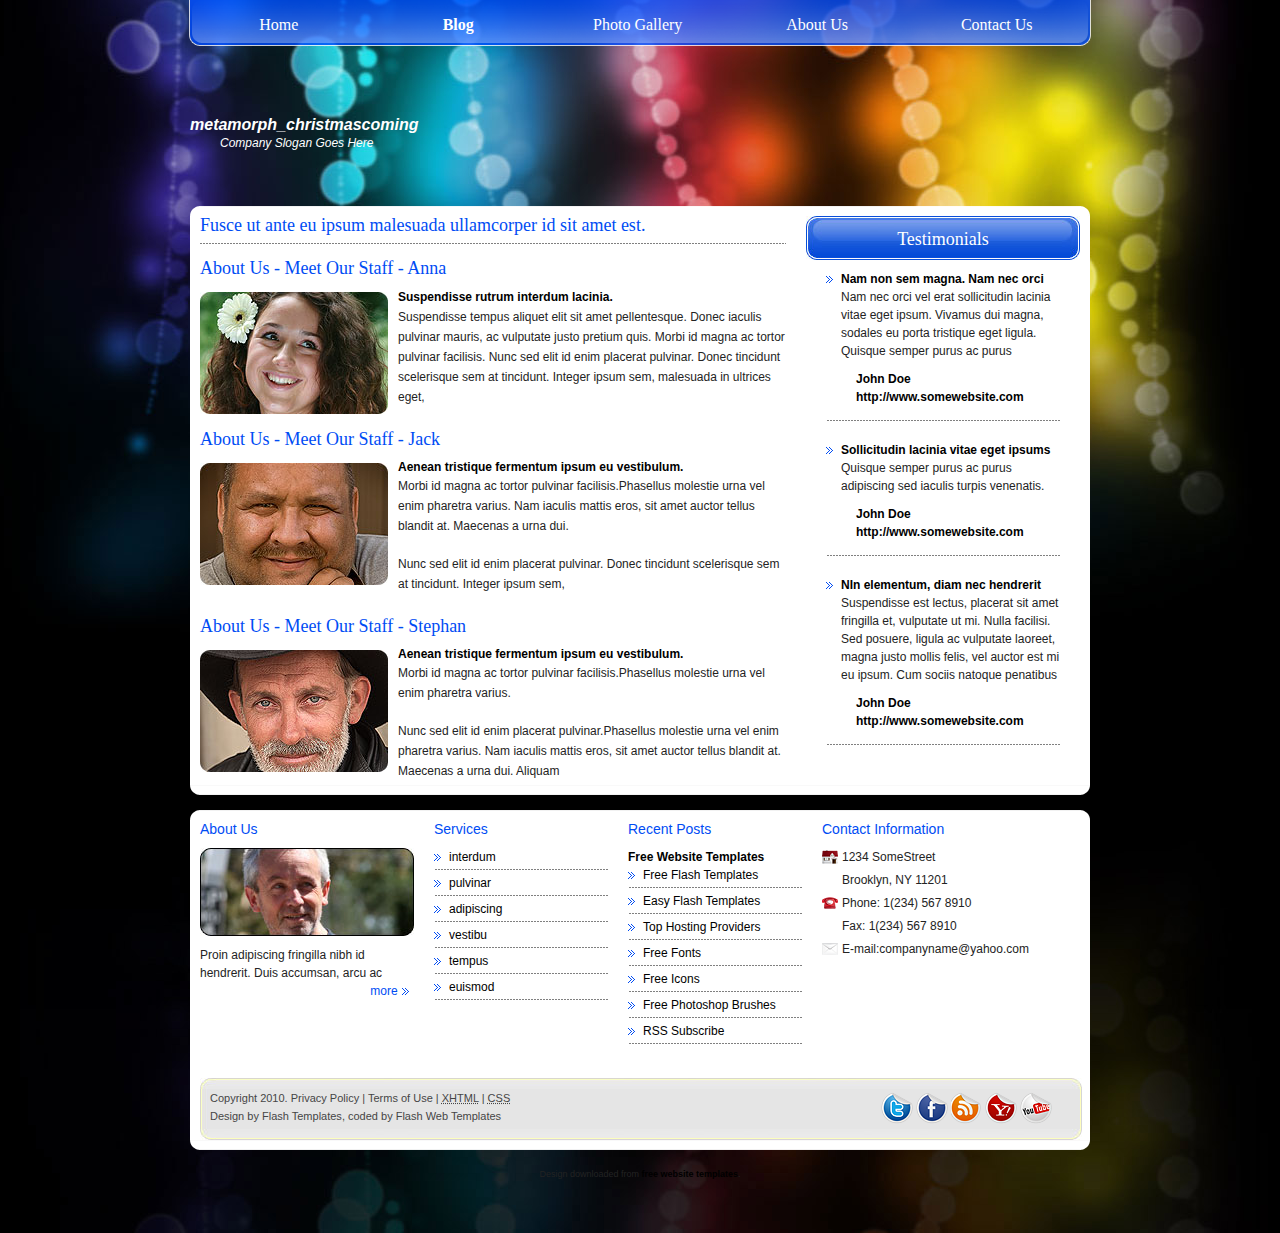
==== aboutus.html @ 3dd11f88 "primer commit" ====
<!DOCTYPE html PUBLIC "-//W3C//DTD XHTML 1.0 Transitional//EN" "http://www.w3.org/TR/xhtml1/DTD/xhtml1-transitional.dtd">
<html xmlns="http://www.w3.org/1999/xhtml">
    <head>
        <meta http-equiv="content-type" content="text/html; charset=utf-8" />
        <title>Metamorphosis Design Free Css Templates</title>
        <meta name="keywords" content="" />
        <meta name="description" content="" />
        <link href="styles.css" rel="stylesheet" type="text/css" media="screen" />
    </head>
    <body>
        <div id="bg_top">
            <div id="menu">
                <ul>
                    <li><a href="index.html">Home</a></li>
                    <li><a href="blog.html" class="active">Blog</a></li>
                    <li><a href="gallery.html">Photo Gallery</a></li>
                    <li><a href="aboutus.html">About Us</a></li>
                    <li><a href="contact.html">Contact Us</a></li>
                </ul>
                <div style="clear: both"></div>
            </div>
            <div id="wrap">
                <div id="logo">
                    <h1><a href="#">metamorph_christmascoming</a></h1>
                    <a href="#"><small>Company Slogan Goes Here</small></a>
                </div>
                <div class="con_top"></div>
                <div class="prev_box">
                    <div class="contact_content_left">

                        <h5>Fusce ut ante eu ipsum malesuada ullamcorper id sit amet est. </h5>
                        <h6>About Us - Meet Our Staff - Anna</h6>

                        <img src="images/pic1.jpg" alt="" title="" style="float: left; padding-right: 10px; padding-top: 5px;"/>
                        <p><a href="#">Suspendisse rutrum interdum lacinia.</a></p>
                        <p>Suspendisse tempus aliquet elit sit amet pellentesque. Donec iaculis pulvinar mauris, ac vulputate justo pretium quis. Morbi id magna ac tortor pulvinar facilisis. Nunc sed elit id enim placerat pulvinar. Donec tincidunt scelerisque sem at tincidunt. Integer ipsum sem, malesuada in ultrices eget, </p>
                        <br />
                        <h6>About Us - Meet Our Staff - Jack</h6>

                        <img src="images/pic2.jpg" alt="" title="" style="float: left; padding-right: 10px; padding-top: 5px;"/>
                        <a href="#">Aenean tristique fermentum ipsum eu vestibulum.</a>
                        <p>Morbi id magna ac tortor pulvinar facilisis.Phasellus molestie urna vel enim pharetra varius. Nam iaculis mattis eros, sit amet auctor tellus blandit at. Maecenas a urna dui. </p>
                        <br />
                        <p>Nunc sed elit id enim placerat pulvinar. Donec tincidunt scelerisque sem at tincidunt. Integer ipsum sem, </p>
                        <br />
                        <h6>About Us - Meet Our Staff  - Stephan</h6>

                        <img src="images/pic3.jpg" alt="" title="" style="float: left; padding-right: 10px; padding-top: 5px;"/>
                        <a href="#">Aenean tristique fermentum ipsum eu vestibulum.</a>
                        <p>Morbi id magna ac tortor pulvinar facilisis.Phasellus molestie urna vel enim pharetra varius.</p>
                        <br />
                        <p>Nunc sed elit id enim placerat pulvinar.Phasellus molestie urna vel enim pharetra varius. Nam iaculis mattis eros, sit amet auctor tellus blandit at. Maecenas a urna dui. Aliquam</p>

                    </div>
                    <div class="contact_content_right">
                        <h6>Testimonials</h6>
                        <div class="pad_left_con">
                            <a href="#" class="ls_style">Nam non sem magna. Nam nec orci </a>
                            <p  style="padding-left: 15px;">Nam nec orci vel erat sollicitudin lacinia vitae eget ipsum. Vivamus dui magna, sodales eu porta tristique eget ligula. Quisque semper purus ac purus</p>
                            <div class="bot_bor">
                                <a href="#">John Doe <br />
                                    http://www.somewebsite.com</a>
                            </div>

                            <a href="#" class="ls_style">Sollicitudin lacinia vitae eget ipsums</a>
                            <p  style="padding-left: 15px;">Quisque semper purus ac purus adipiscing sed iaculis turpis venenatis. </p>
                            <div class="bot_bor">
                                <a href="#">John Doe <br />
                                    http://www.somewebsite.com</a>
                            </div>

                            <a href="#" class="ls_style">NIn elementum, diam nec hendrerit </a>
                            <p  style="padding-left: 15px;">Suspendisse est lectus, placerat sit amet fringilla et, vulputate ut mi. Nulla facilisi. Sed posuere, ligula ac vulputate laoreet, magna justo mollis felis, vel auctor est mi eu ipsum. Cum sociis natoque penatibus</p>
                            <div class="bot_bor">
                                <a href="#">John Doe <br />
                                    http://www.somewebsite.com</a>
                            </div>
                        </div>
                    </div>


                    <div style="clear: both"></div>
                </div>
                <div class="con_bot"></div>
                <div class="clear_con"></div>
                <div class="con_top"></div>
                <div id="footer_box">
                    <div class="foot_column4">
                        <div class="foot_col1">
                            <h3>About Us</h3>
                            <a href="#"><img src="images/img4.jpg" alt="" title="" style="padding-bottom: 10px;"/></a>
                            <p>Proin adipiscing fringilla nibh id hendrerit. Duis accumsan, arcu ac</p>
                            <div class="footer_more"><a href="#">more</a></div>
                        </div>
                        <div class="foot_col2">
                            <h3>Services</h3>
                            <ul class="ls">
                                <li><a href="#">interdum</a></li>
                                <li><a href="#">pulvinar</a></li>
                                <li><a href="#">adipiscing</a></li>
                                <li><a href="#">vestibu</a></li>
                                <li><a href="#">tempus</a></li>
                                <li><a href="#">euismod </a></li>

                            </ul>
                        </div>
                        <div class="foot_col3">
                            <h3>Recent Posts</h3>
                            <ul class="ls">
                                    <a href="#">Free Website Templates</a></li>
                                    <li><a href="#">Free Flash Templates</a></li>
                                    <li><a href="#">Easy Flash Templates</a></li>
                                    <li><a href="#">Top Hosting Providers</a></li>
                                    <li><a href="#">Free Fonts</a></li>
				    <li><a href="#">Free Icons</a></li>
				    <li><a href="#">Free Photoshop Brushes</a></li>
				    <li><a href="#">RSS Subscribe</a></li>
                            </ul>
                        </div>
                        <div class="foot_col4">
                            <h3>Contact Information</h3>
                            <div class="pad_left" style="background: url(images/home.png) no-repeat left center">
                                1234 SomeStreet
                            </div>
                            <div class="pad_left">
                                Brooklyn, NY 11201
                            </div>
                            <div class="pad_left" style="background: url(images/phone.png) no-repeat left center">
                                Phone:  1(234) 567 8910
                            </div>
                            <div class="pad_left">
                                Fax: 1(234) 567 8910
                            </div>
                            <div class="pad_left" style="background: url(images/contact.png) no-repeat left center">
                                E-mail:companyname@yahoo.com
                            </div>
                        </div>
                        <div style="clear: both"></div>
                    </div>
                    <div id="footer">
                        <div class="more_top"></div>
                        <div class="footer_bg">
                            <div id="footer_text" style="float: left;">
                                <p>Copyright  2010. <a href="#">Privacy Policy</a> | <a href="#">Terms of Use</a> | <a href="http://validator.w3.org/check/referer" title="This page validates as XHTML 1.0 Transitional"><abbr title="eXtensible HyperText Markup Language">XHTML</abbr></a> | <a href="http://jigsaw.w3.org/css-validator/check/referer" title="This page validates as CSS"><abbr title="Cascading Style Sheets">CSS</abbr></a></p>
                    <!-- Please DO NOT remove the following notice --><p>Design by <a href="http://www.metamorphozis.com/" title="Flash Templates">Flash Templates</a>, coded by <a href="http://www.flashtemplatesdesign.com/" title="Flash Web Templates">Flash Web Templates</a></p><!-- end of copyright notice-->
                            </div>
                            <div class="footer_img">
                                <a href="#"><img src="images/link1.png" alt="" title=""/></a>
                                <a href="#"><img src="images/link2.png" alt="" title=""/></a>
                                <a href="#"><img src="images/link3.png" alt="" title=""/></a>
                                <a href="#"><img src="images/link4.png" alt="" title=""/></a>
                                <a href="#"><img src="images/link5.png" alt="" title=""/></a>
                            </div>
                            <div style="clear: both"></div>
                        </div>
                        <div class="more_bot"></div>
                    </div>
                </div>
                <div class="con_bot"></div>
                <div class="clear_con"></div>
            </div>
        </div>
    <div style="text-align: center; font-size: 0.75em;">Design downloaded from <a href="http://www.freewebtemplates.com/">free website templates</a>.</div></body>
</html>
---- styles.css ----
/*
Design by Metamorphosis Design
http://www.metamorphozis.com
Released for free under a Creative Commons Attribution 2.5 License
*/

*{
    margin: 0px;
    padding: 0px;
}

img{
    padding: 0px;
    border: none;
}

a{
    color: #000000;
    font-weight: bold;
    text-decoration: none;
}

a:hover {
    text-decoration: none;
    color: #a7001c;
}

body {	
    font-family: Arial, Helvetica, sans-serif;
    font-size: 12px;
    line-height: 18px;
    color: #232323;
    background: #000000 url(images/bg_bot.jpg) no-repeat bottom center;
    padding-bottom: 50px;
}

#bg_top{
    background: url(images/bg.jpg) no-repeat top center;
}

#wrap{
    width: 900px;
    margin: 0 auto;
}

/*Menu*/

#menu{
    width: 902px;
    background: url(images/menu_bg.png) no-repeat top;
    margin: 0 auto;

}

#menu ul {
    padding-left: 0px;
    list-style: none;
}

#menu li {
    display: inline;
}

#menu ul li a{
    font-family: Georgia,'Times New Roman',times,serif;
    font-size: 16px;
    color: #ffffff;
    text-align: center;
    font-weight: normal;
    text-decoration: none;
    display: block;
    float: left;
    width: 19.9%;
    height: 30px;
    padding-top: 16px;

}

#menu ul li a:hover, #menu ul li .active{
    font-weight: bold;
}

/*logo*/

#logo{
    padding-top: 70px;
    height: 90px;
}

#logo a{
    text-decoration: none;
    color: #ffffff;
}

#logo h1{
    font-family: Arial, Helvetica, sans-serif;
    font-size: 16px;
    font-style: italic;
    color: #ffffff;
    font-weight: normal;
}

#logo small{
    font-family: Arial, Helvetica, sans-serif;
    font-size: 12px;
    font-style: italic;
    color: #ffffff;
    font-weight: normal;
    padding-left: 30px;
}

/*content*/
.clear_con{
    height: 15px;
    clear: both;
}

.con_top{
    background: url(images/con_top.png) no-repeat top left;
    height: 10px;
}

.con_bot{
    background: url(images/con_bot.png) no-repeat top left;
    height: 10px;
}

/*prev box*/

.prev_box{
    background: #ffffff;
    padding-left: 10px;
    min-height: 380px;
}

.prev_box_header{
    background: #ffffff;
    padding-left: 10px;
}


#page1{
    background: url(images/page1.jpg) no-repeat left top;
    width: 880px;
    height: 321px;
}


.but_left, .but_right{
    padding-top: 150px;
    padding-left: 10px;
    padding-right: 10px;
}
.but_left{
    float: left;
}

.but_right{
    float: right;
}

.prev_text{
    padding-top: 105px;
    padding-left: 20px;
    clear: both;
}

h2{
    font-family: Georgia,'Times New Roman',times,serif;
    font-size: 14px;
    color: #003495;
    font-weight: normal;
}

h3{
    color: #004cf4;
    font-family: Arial, Helvetica, sans-serif;
    font-size: 14px;
    font-weight: normal;
    padding-bottom: 10px;
}

.read a{
    background: url(images/read_more.png) no-repeat center;
    width: 78px;
    height: 21px;
    display: block;
    text-align: center;
    color: #ffffff;
    font-weight: normal;
    float: right;
    margin-right: 5px;
    margin-top: 10px;
}

.more a{
    background: url(images/more.png) no-repeat center;
    width: 155px;
    height: 31px;
    display: block;
    text-align: center;
    color: #ffffff;
    font-weight: normal;
    font-size: 18px;
    text-transform: uppercase;
    padding-top: 12px;
    float: right;
    margin-right: 5px;
    margin-top: 10px;
    font-family: Georgia,'Times New Roman',times,serif;
}

/*footer*/

#footer_box{
    background: #ffffff;
    padding-left: 10px;
}

.footer_bg{
    background: url(images/more_bg.jpg) repeat-y center;
    width: 842px;
    padding-right: 30px;
    padding-left: 10px;
}

.foot_col1, .foot_col2, .foot_col3, .foot_col4{
    float: left;
}

.foot_col1{
    width: 214px;
}

.foot_col2, .foot_col3{
    width: 174px;
    padding-left: 20px;
}

.foot_col4{
    width: 234px;
    padding-left: 20px;
}

#footer a, #footer p{
    font-family: Arial,Helvetica,sans-serif;
    font-size: 11px;
    color: #454545;
    font-weight: normal;
}

.footer_text{
    float: left;
}

.footer_img{
    float: right;
    padding-top: 3px;
}

.footer_more a{
    background: url(images/ls1.png) no-repeat center right;
    width: 50px;  
    display: block;
    text-align: center;
    color: #004cf4;
    font-weight: normal;
    float: right;
    margin-right: 5px;
}

.ls{
    list-style: none;
    padding-left: 0px;
}

.ls li{
    margin-bottom: 4px;

    background: url(images/bot_bor.png) repeat-x bottom;
}

.ls li a{
    background: url(images/ls1.png) no-repeat 0px 6px;
    display: block;
    padding-left: 15px;
    padding-bottom: 4px;
    color: #000000;
    font-weight: normal;
}

.ls li a:hover{
    color: #a7001c;
}

.ls_style{
    background: url(images/ls1.png) no-repeat 0px 6px;
    display: block;
    padding-left: 15px;
    color: #000000;
}

.bot_bor{
    background: url(images/bot_bor.png) repeat-x bottom;
    padding-top: 10px;
    padding-left: 30px;
    padding-bottom: 15px;
    margin-bottom: 20px;
}

.pad_left{
    padding-left: 20px;
    margin-bottom: 5px;
}

/*index*/

.col1 p, .col2 p, .col3 p{
    line-height: 20px;
    font-style: italic;
    padding-top: 10px;
}

.col1, .col2, .col3{
    width: 290px;
    float: left;
}

.col1, .col2{
    padding-right: 7px;
}

.more_top{
    background: url(images/more_top.jpg) no-repeat bottom;
    width: 882px;
    height: 11px;
    padding-top: 30px;
}

.more_bg{
    background: url(images/more_bg.jpg) repeat-y center;
    width: 852px;
    padding-right: 30px;
}

.more_bg p{
    font-family: Georgia,'Times New Roman',times,serif;
    font-size: 18px;
    color: #454545;
    line-height: 36px;
    padding-left: 10px;
    padding-right: 10px;
}

.more_bot{
    background: url(images/more_bot.jpg) no-repeat bottom;
    width: 882px;
    height: 11px;
}

/*gallery*/

.row {
    padding-left: 1px;
    height: 270px;
}

.box_img2 {
    width: 273px;
    padding: 3px 0px 0px 3px;
    float:left;
}

.box_razd {
    width: 24px;
    height: 50px;
    float: left;
}

.box_img2 h4 {
    font-family: Georgia,'Times New Roman',times,serif;
    font-size:18px;
    font-weight: normal;
    color: #004cf4;
    text-align: left;
    padding-bottom: 20px;
    padding-left: 60px;
}

.pirobox_gal1
{
    width: 298px;
    height: 123px;
    display: block;
}

.pirobox_gal1:hover
{
    width: 298px;
    height: 123px;
    display: block;
    background:url(images/rol_over_galery.png) left top no-repeat;
}

.bold{
    font-weight: bold;
    padding-top: 10px;
}


/*contact*/

.contact_content_bg{
    background: url(images/con_bg.png) repeat-y center;
    padding-left: 20px;
}

.contact_content_left{
    padding-right: 20px;
    float: left;
    width: 586px;
}

.contact_content_left p{
    line-height: 20px;
}

.contact_content_right{
    float: left;
    width: 274px;
}

#contact_form fieldset {
    border: none;
}

#contact_form input {
    margin-bottom: 5px;
}

#contact-submit{
    width: 78px;
    height: 23px;
    color: #000000;
    background: url(images/read_more.png);
    background-repeat:no-repeat;
    background-position:left bottom;
    border: none;
    font-family: Arial, Helvetica, sans-serif;
    font-size: 12px;
    font-weight: normal;
}

#contact-clear{
    width: 78px;
    height: 23px;
    color: #000000;
    background: url(images/read_more.png);
    background-repeat:no-repeat;
    background-position:left bottom;
    border: none;
    font-family: Arial, Helvetica, sans-serif;
    font-size: 12px;
    font-weight: normal;
}

#con_name, #con_email, #con_website {
    width: 566px;
    height: 26px;
    padding-top: 0px;
    padding-left: 10px;
    padding-right: 10px;
    border: none;
    background: url(images/input_bg.jpg);
    background-repeat:no-repeat;
    background-position:left top;
    color: #000000;
    padding-bottom: 5px;
}

#con_mess {
    width: 566px;
    height: 125px;
    padding-top: 4px;
    padding-left: 10px;
    padding-right: 10px;
    padding-bottom: 15px;
    border: none;
    background: url(images/mess_text.jpg);
    background-repeat:no-repeat;
    background-position:left top;
    color: #000000;
    margin-bottom: 10px;
}

h5 {
    font-family: Georgia,'Times New Roman',times,serif;
    font-size:18px;
    font-weight: normal;
    color: #004cf4;
    text-align: left;
    padding-top: 20px;
    padding-bottom: 10px;
}

.contact_content_left h6 {
    font-family: Georgia,'Times New Roman',times,serif;
    font-size:18px;
    font-weight: normal;
    color: #004cf4;
    text-align: left;
    padding-top: 5px;
    padding-bottom: 10px;
}

.contact_content_left h5{
    background: url(images/bot_bor.png) repeat-x bottom;
    padding-top: 0px;
    margin-bottom: 10px;
}

.contact_content_right h6{
    font-family: Georgia,'Times New Roman',times,serif;
    font-size: 18px;
    font-weight: normal;
    color: #ffffff;
    background: url(images/title.jpg) no-repeat top left;
    text-align: center;
    width: 274px;
    height: 40px;
    padding-top: 14px;
}

.pad_left_con{
    padding-left: 20px;
    padding-right: 20px;
    padding-bottom: 20px;
}

/*aboutus*/

.datebox{
    background: url(images/bot_bor.png) repeat-x bottom;
    padding-bottom: 10px;
    margin-bottom: 20px;
}

.datebox a{
    font-weight: normal;
}

.date, .user, .com{
    width: 33.3%;
    float: left;
}

.date a{
    background: url(images/date.jpg) no-repeat 0px 1px;
    padding-left: 20px;
    display: block;
    height: 17px;
    margin-left: 3px;
}

.user a{
    background: url(images/user.jpg) no-repeat 0px 3px;
    padding-left: 20px;
    display: block;
    height: 17px;
}

.com a{
    background: url(images/com.jpg) no-repeat 0px 3px;
    padding-left: 20px;
    display: block;
    height: 17px;
}

/* Header Scroll */

.nivoSlider { position:relative;}
.nivoSlider img { position:absolute; top:0px; left:0px;}
.nivoSlider a.nivo-imageLink { position:absolute; top:0px; left:0px; width:100%; height:100%; border:0; padding:0; margin:0; z-index:60; display:none;}
.nivo-slice { display:block; position:absolute; z-index:50; height:100%; }
.nivo-caption {	position:absolute; left:0px; bottom:0px;  color:#000; width:100%; z-index:89; padding-left: 10px; font-weight: bold}
.nivo-caption p { padding:10px 5px; margin:0; text-indent:-9999%;}
.nivo-directionNav a {position:absolute; width:45px; height: 60px; top:41%; z-index:99; cursor:pointer; text-indent:-9999%;}
.nivo-prevNav { background-position: left bottom; left:20px; background:url(images/but_left.png) no-repeat;}
.nivo-nextNav { background-position: left top; right: 0px; background:url(images/but_right.png) no-repeat;}
.nivo-controlNav { bottom:-20px; position:absolute; right:0;}
.nivo-controlNav a { float:left; width:14px; height:14px; display:block; position:relative; z-index:99;	cursor:pointer; text-indent:-9999%; background:url(images/scroll_small.png) no-repeat scroll right top;}
.nivo-controlNav a.active {	background-position:left top; margin-top:-1px;}
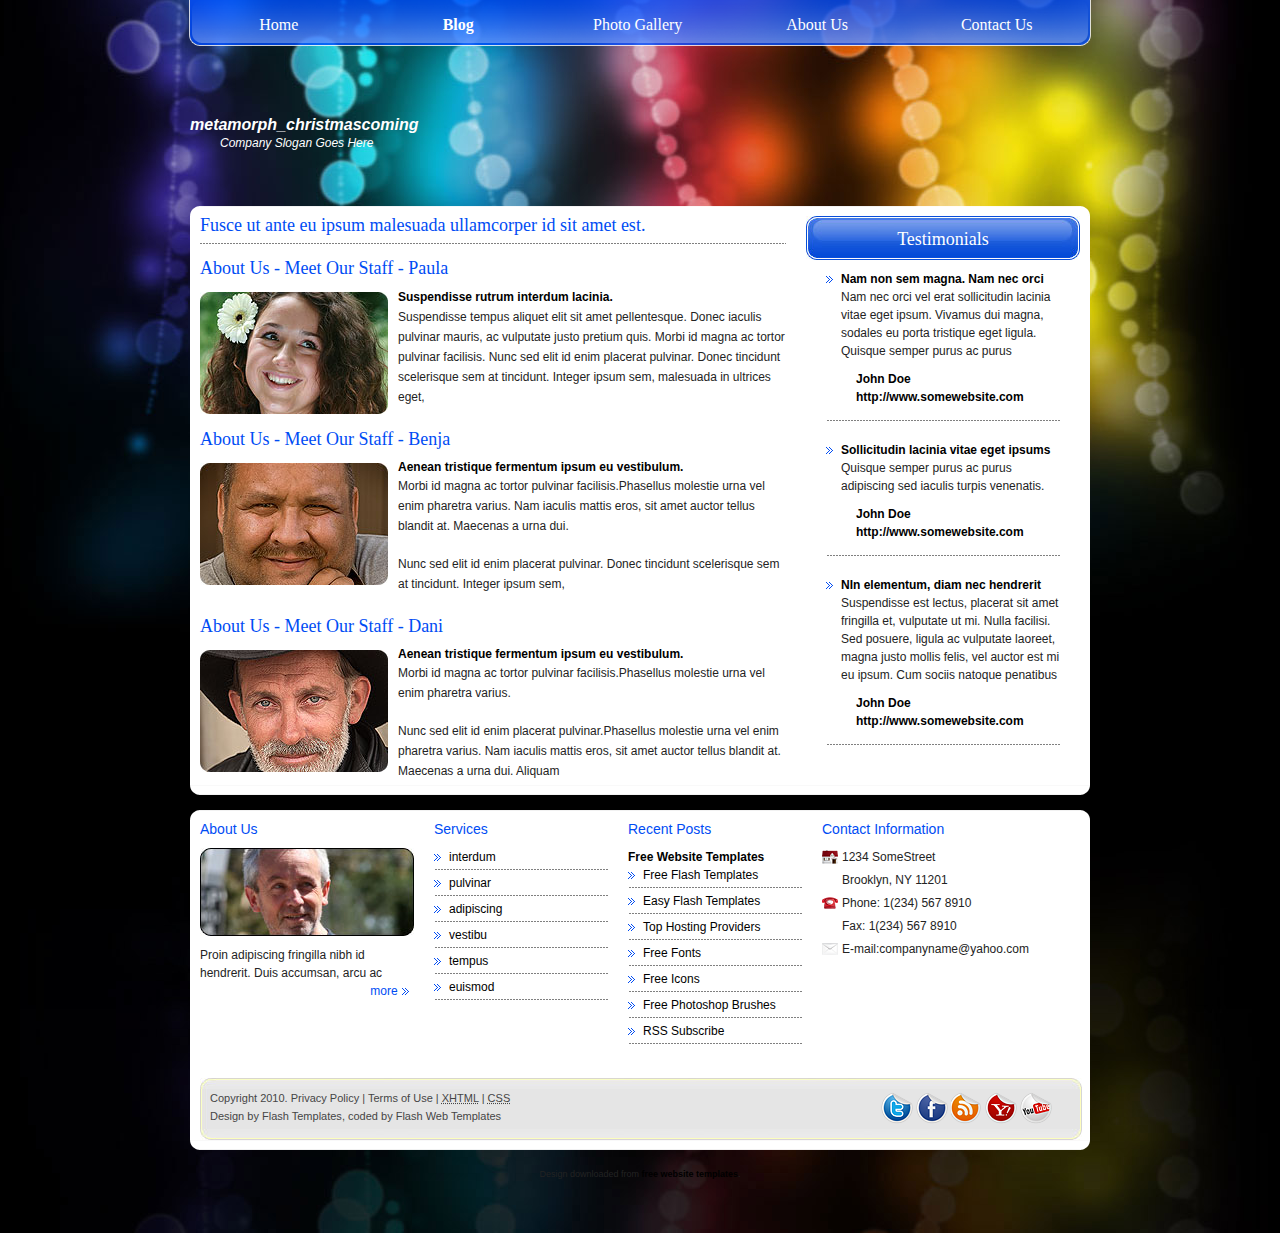
==== commit 7ea4eba4: "modificaciones en aboutus y en contact" ====
--- a/aboutus.html
+++ b/aboutus.html
@@ -29,13 +29,13 @@
                     <div class="contact_content_left">
 
                         <h5>Fusce ut ante eu ipsum malesuada ullamcorper id sit amet est. </h5>
-                        <h6>About Us - Meet Our Staff - Anna</h6>
+                        <h6>About Us - Meet Our Staff - Paula</h6>
 
                         <img src="images/pic1.jpg" alt="" title="" style="float: left; padding-right: 10px; padding-top: 5px;"/>
                         <p><a href="#">Suspendisse rutrum interdum lacinia.</a></p>
                         <p>Suspendisse tempus aliquet elit sit amet pellentesque. Donec iaculis pulvinar mauris, ac vulputate justo pretium quis. Morbi id magna ac tortor pulvinar facilisis. Nunc sed elit id enim placerat pulvinar. Donec tincidunt scelerisque sem at tincidunt. Integer ipsum sem, malesuada in ultrices eget, </p>
                         <br />
-                        <h6>About Us - Meet Our Staff - Jack</h6>
+                        <h6>About Us - Meet Our Staff - Benja</h6>
 
                         <img src="images/pic2.jpg" alt="" title="" style="float: left; padding-right: 10px; padding-top: 5px;"/>
                         <a href="#">Aenean tristique fermentum ipsum eu vestibulum.</a>
@@ -43,7 +43,7 @@
                         <br />
                         <p>Nunc sed elit id enim placerat pulvinar. Donec tincidunt scelerisque sem at tincidunt. Integer ipsum sem, </p>
                         <br />
-                        <h6>About Us - Meet Our Staff  - Stephan</h6>
+                        <h6>About Us - Meet Our Staff  - Dani</h6>
 
                         <img src="images/pic3.jpg" alt="" title="" style="float: left; padding-right: 10px; padding-top: 5px;"/>
                         <a href="#">Aenean tristique fermentum ipsum eu vestibulum.</a>
